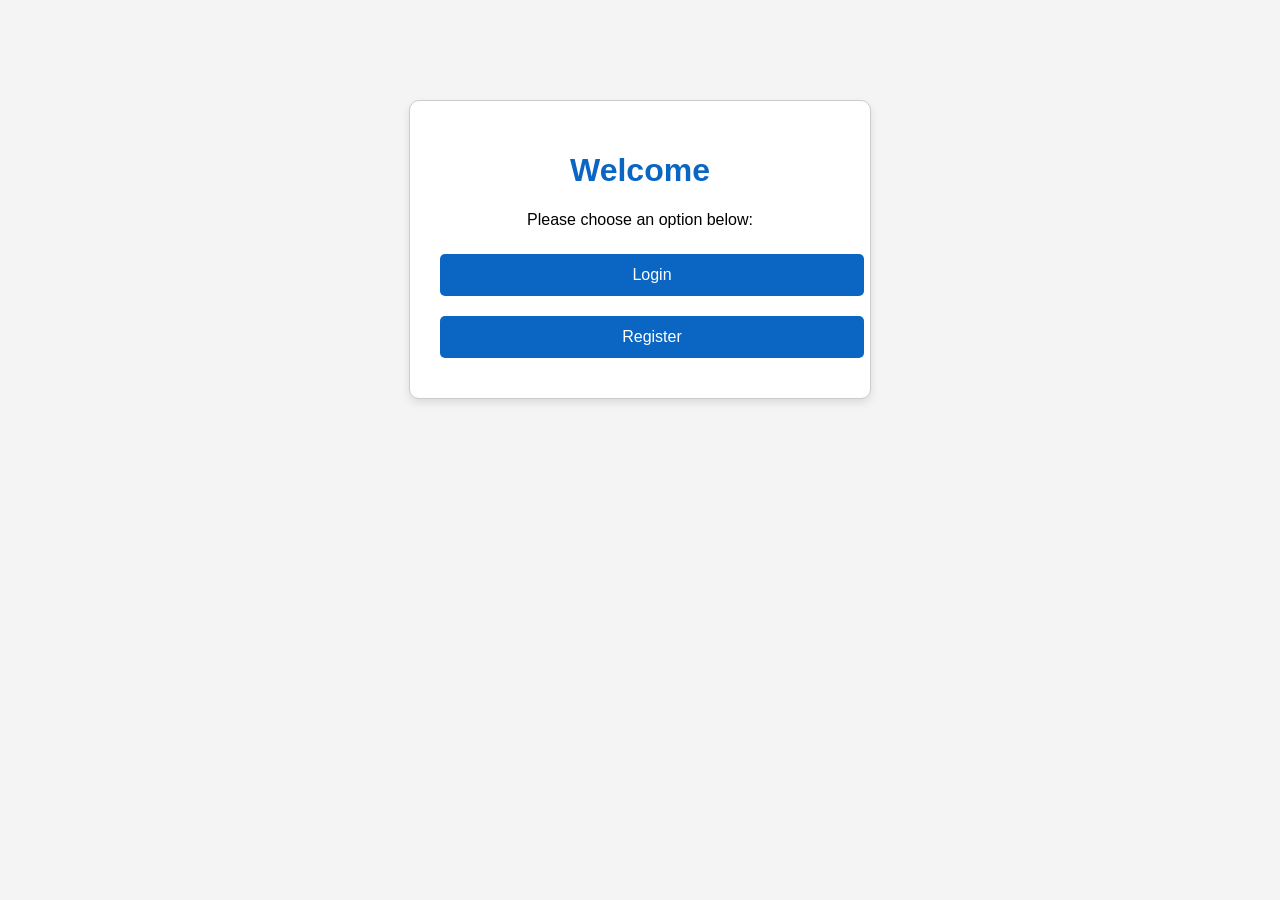
==== index.html @ 9b8212e6 "Add files via upload" ====
<!DOCTYPE html>
<html lang="en">
<head>
  <meta charset="UTF-8">
  <meta name="viewport" content="width=device-width, initial-scale=1.0">
  <title>Welcome</title>
  <style>
    body {
      font-family: Arial, sans-serif;
      text-align: center;
      margin-top: 100px;
      background-color: #f4f4f4;
    }
    .container {
      width: 400px;
      margin: auto;
      padding: 30px;
      border: 1px solid #ccc;
      border-radius: 10px;
      background: white;
      box-shadow: 0 4px 8px rgba(0,0,0,0.1);
    }
    h1 {
      color: #0a66c2;
    }
    p {
      margin: 15px 0;
    }
    a {
      display: inline-block;
      width: 100%;
      padding: 12px;
      margin: 10px 0;
      background-color: #0a66c2;
      color: white;
      text-decoration: none;
      border-radius: 5px;
    }
    a:hover {
      background-color: #004a99;
    }
  </style>
</head>
<body>
  <div class="container">
    <h1>Welcome</h1>
    <p>Please choose an option below:</p>
    <a href="login.html">Login</a>
    <a href="register.html">Register</a>
  </div>
</body>
</html>
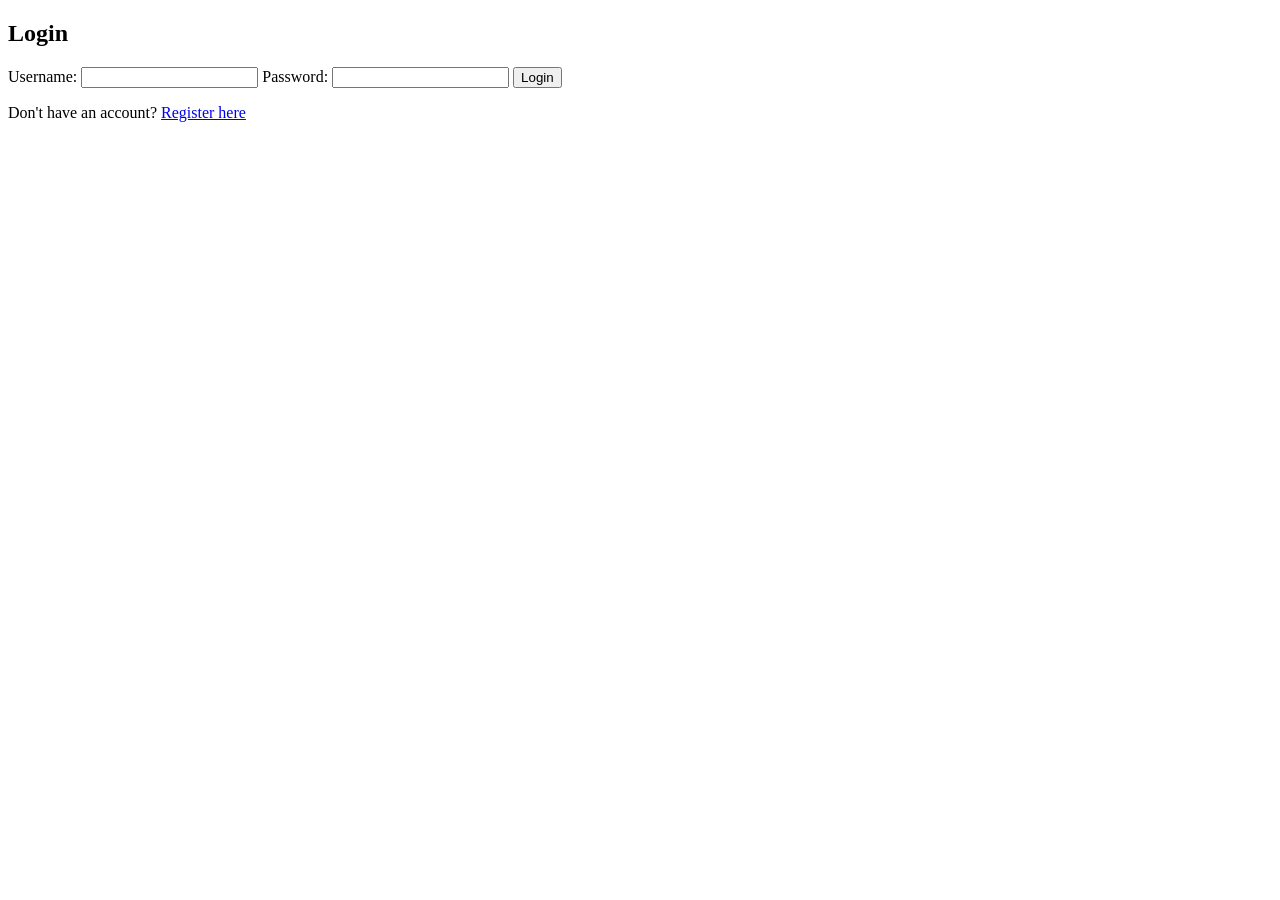
==== commit 7d40b915: "Update index.html" ====
--- a/index.html
+++ b/index.html
@@ -1,52 +1,60 @@
 <!DOCTYPE html>
 <html lang="en">
 <head>
-  <meta charset="UTF-8">
-  <meta name="viewport" content="width=device-width, initial-scale=1.0">
-  <title>Welcome</title>
-  <style>
-    body {
-      font-family: Arial, sans-serif;
-      text-align: center;
-      margin-top: 100px;
-      background-color: #f4f4f4;
-    }
-    .container {
-      width: 400px;
-      margin: auto;
-      padding: 30px;
-      border: 1px solid #ccc;
-      border-radius: 10px;
-      background: white;
-      box-shadow: 0 4px 8px rgba(0,0,0,0.1);
-    }
-    h1 {
-      color: #0a66c2;
-    }
-    p {
-      margin: 15px 0;
-    }
-    a {
-      display: inline-block;
-      width: 100%;
-      padding: 12px;
-      margin: 10px 0;
-      background-color: #0a66c2;
-      color: white;
-      text-decoration: none;
-      border-radius: 5px;
-    }
-    a:hover {
-      background-color: #004a99;
-    }
-  </style>
+    <meta charset="UTF-8">
+    <title>S. Harsh Challani - Portfolio</title>
+    <meta name="viewport" content="width=device-width, initial-scale=1.0">
+    <link rel="stylesheet" href="style.css">
 </head>
 <body>
-  <div class="container">
-    <h1>Welcome</h1>
-    <p>Please choose an option below:</p>
-    <a href="login.html">Login</a>
-    <a href="register.html">Register</a>
-  </div>
+
+    <div class="container">
+        <h2>Welcome, <span id="profileUsername"></span>!</h2>
+
+        <h1>S. Harsh Challani</h1>
+        <h2>Cybersecurity Student | Aspiring Web Developer</h2>
+
+        <h3>About Me</h3>
+        <p>S. Harsh Challani, a Cybersecurity student with a passion for building secure and user-friendly web experiences. I'm curious, driven, and constantly exploring new technologies to stay ahead in the digital world.</p>
+        <img src="S.HarshChallani.jpg" alt="S. Harsh Challani">
+
+        <h3>Education</h3>
+        <table>
+            <tr>
+                <th>Degree</th>
+                <th>Institution</th>
+                <th>Year</th>
+            </tr>
+            <tr>
+                <td>BCA (Cybersecurity)</td>
+                <td>Hindustan Institute of Technology And Science</td>
+                <td>2022–2025</td>
+            </tr>
+        </table>
+
+        <h3>Skills</h3>
+        <ul style="list-style: none; padding: 0;">
+            <li>HTML</li>
+            <li>CSS</li>
+            <li>Cybersecurity Fundamentals</li>
+            <li>Team Collaboration</li>
+        </ul>
+
+        <h3>Projects</h3>
+        <h4>1. Personal Portfolio Website</h4>
+        <p>A responsive website showcasing my skills, education, and projects.</p>
+        <a href="https://github.com/harshchallani/portfolio">View on GitHub</a>
+
+        <h3>Contact Information</h3>
+        <p>Email: <a href="mailto:challaniharsh@gmail.com">challaniharsh@gmail.com</a></p>
+        <p>Phone: ‪+91-8489210511</p>
+        <p>Address: No: 71, 2nd street, TNHB Colony, Korattur, Chennai-600050 </p>
+
+        <footer>
+            <p>© 2025 S. Harsh Challani</p>
+        </footer>
+        <button onclick="logout()">Logout</button>
+    </div>
+    <script src="script.js"></script>
 </body>
 </html>
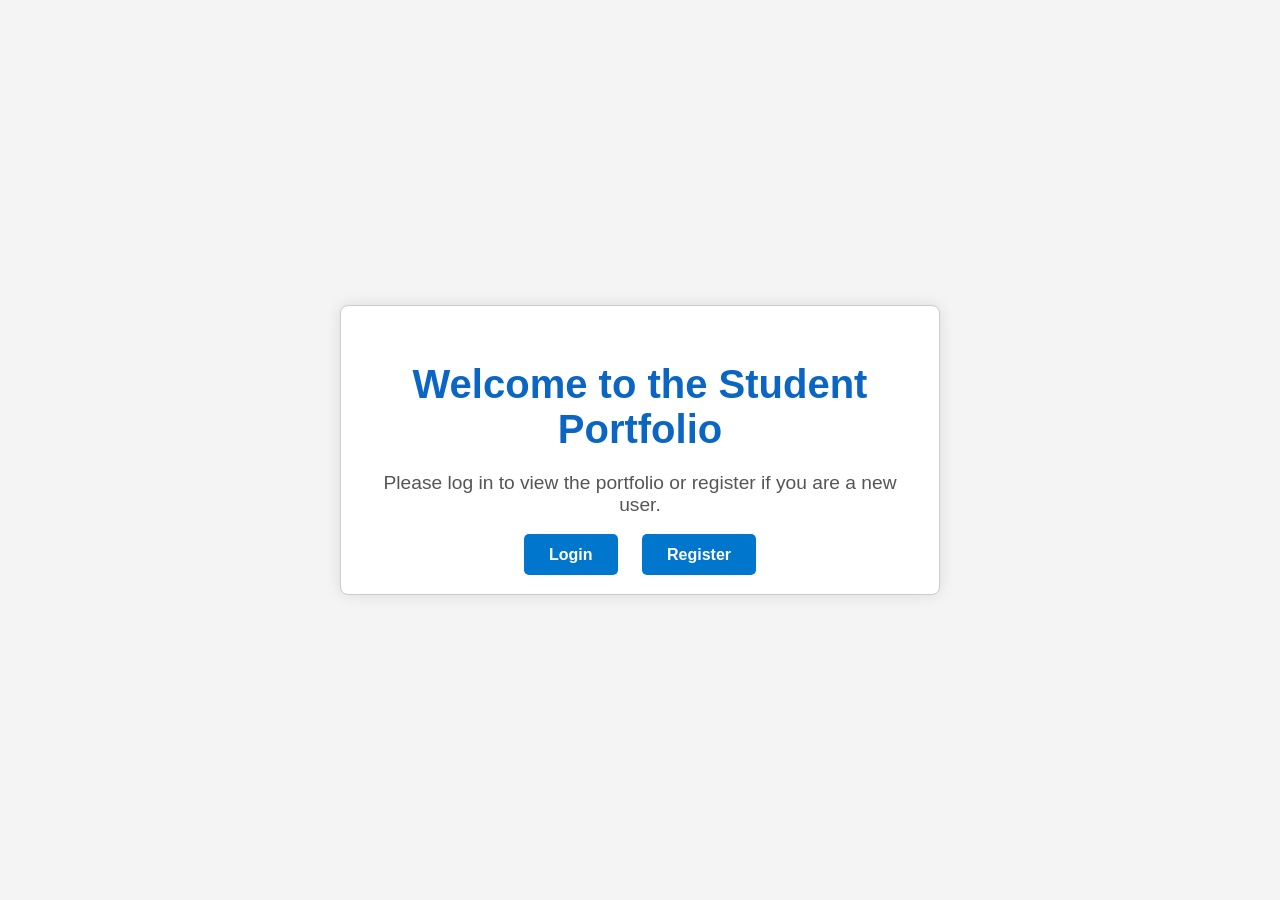
==== commit a9c9a242: "Update and rename profile.html to index.html" ====
--- a/index.html
+++ b/index.html
@@ -2,59 +2,48 @@
 <html lang="en">
 <head>
     <meta charset="UTF-8">
-    <title>S. Harsh Challani - Portfolio</title>
     <meta name="viewport" content="width=device-width, initial-scale=1.0">
+    <title>Welcome - Student Portfolio</title>
     <link rel="stylesheet" href="style.css">
+    <style>
+        .container {
+            text-align: center;
+        }
+        .container h1 {
+            font-size: 2.5em;
+            color: #0a66c2;
+            margin-bottom: 20px;
+        }
+        .container p {
+            font-size: 1.2em;
+            color: #555;
+        }
+        .link-buttons {
+            margin-top: 30px;
+        }
+        .link-buttons a {
+            padding: 12px 25px;
+            background-color: #0077cc;
+            color: white;
+            border-radius: 5px;
+            text-decoration: none;
+            font-weight: bold;
+            margin: 0 10px;
+            transition: background-color 0.3s ease;
+        }
+        .link-buttons a:hover {
+            background-color: #005f9b;
+        }
+    </style>
 </head>
 <body>
-
     <div class="container">
-        <h2>Welcome, <span id="profileUsername"></span>!</h2>
-
-        <h1>S. Harsh Challani</h1>
-        <h2>Cybersecurity Student | Aspiring Web Developer</h2>
-
-        <h3>About Me</h3>
-        <p>S. Harsh Challani, a Cybersecurity student with a passion for building secure and user-friendly web experiences. I'm curious, driven, and constantly exploring new technologies to stay ahead in the digital world.</p>
-        <img src="S.HarshChallani.jpg" alt="S. Harsh Challani">
-
-        <h3>Education</h3>
-        <table>
-            <tr>
-                <th>Degree</th>
-                <th>Institution</th>
-                <th>Year</th>
-            </tr>
-            <tr>
-                <td>BCA (Cybersecurity)</td>
-                <td>Hindustan Institute of Technology And Science</td>
-                <td>2022–2025</td>
-            </tr>
-        </table>
-
-        <h3>Skills</h3>
-        <ul style="list-style: none; padding: 0;">
-            <li>HTML</li>
-            <li>CSS</li>
-            <li>Cybersecurity Fundamentals</li>
-            <li>Team Collaboration</li>
-        </ul>
-
-        <h3>Projects</h3>
-        <h4>1. Personal Portfolio Website</h4>
-        <p>A responsive website showcasing my skills, education, and projects.</p>
-        <a href="https://github.com/harshchallani/portfolio">View on GitHub</a>
-
-        <h3>Contact Information</h3>
-        <p>Email: <a href="mailto:challaniharsh@gmail.com">challaniharsh@gmail.com</a></p>
-        <p>Phone: ‪+91-8489210511</p>
-        <p>Address: No: 71, 2nd street, TNHB Colony, Korattur, Chennai-600050 </p>
-
-        <footer>
-            <p>© 2025 S. Harsh Challani</p>
-        </footer>
-        <button onclick="logout()">Logout</button>
+        <h1>Welcome to the Student Portfolio</h1>
+        <p>Please log in to view the portfolio or register if you are a new user.</p>
+        <div class="link-buttons">
+            <a href="login.html">Login</a>
+            <a href="register.html">Register</a>
+        </div>
     </div>
-    <script src="script.js"></script>
 </body>
 </html>
--- a/style.css
+++ b/style.css
@@ -0,0 +1,118 @@
+body {
+    font-family: Arial, sans-serif;
+    background-color: #f4f4f4;
+    color: #333;
+    display: flex;
+    justify-content: center;
+    align-items: center;
+    min-height: 100vh;
+    margin: 0;
+    padding: 20px;
+    box-sizing: border-box;
+}
+
+h1, h2, h3 {
+    color: #0a66c2;
+    text-align: center;
+}
+
+img {
+    width: 200px;
+    border-radius: 10px;
+    margin: 20px auto;
+    display: block;
+    box-shadow: 0 4px 8px rgba(0,0,0,0.1);
+}
+
+a {
+    color: #0077cc;
+    text-decoration: none;
+}
+
+a:hover {
+    text-decoration: underline;
+}
+
+table {
+    width: 100%;
+    border-collapse: collapse;
+    margin: 20px 0;
+}
+
+th, td {
+    border: 1px solid #aaa;
+    padding: 12px;
+    text-align: left;
+}
+
+th {
+    background-color: #e2e2e2;
+}
+
+/* Container for forms and portfolio content */
+.container {
+    width: 100%;
+    max-width: 600px;
+    margin: 20px auto;
+    padding: 30px;
+    border: 1px solid #ccc;
+    border-radius: 8px;
+    background: #fff;
+    box-shadow: 0 0 15px rgba(0,0,0,0.1);
+    box-sizing: border-box;
+}
+
+form {
+    display: flex;
+    flex-direction: column;
+}
+
+label {
+    margin-top: 15px;
+    margin-bottom: 5px;
+    font-weight: bold;
+}
+
+input[type="text"], input[type="password"] {
+    width: 100%;
+    padding: 10px;
+    margin-bottom: 15px;
+    border: 1px solid #ccc;
+    border-radius: 4px;
+    box-sizing: border-box;
+}
+
+button {
+    width: 100%;
+    padding: 12px;
+    margin-top: 20px;
+    background-color: #0077cc;
+    color: white;
+    border: none;
+    border-radius: 4px;
+    cursor: pointer;
+    font-size: 16px;
+    transition: background-color 0.3s ease;
+}
+
+button:hover {
+    background-color: #005f9b;
+}
+
+/* Logout button specific style */
+.container button {
+    background-color: red;
+}
+
+.container button:hover {
+    background-color: darkred;
+}
+
+footer {
+    margin-top: 40px;
+    border-top: 1px solid #eee;
+    padding-top: 15px;
+    text-align: center;
+    color: #777;
+    font-size: 14px;
+}
